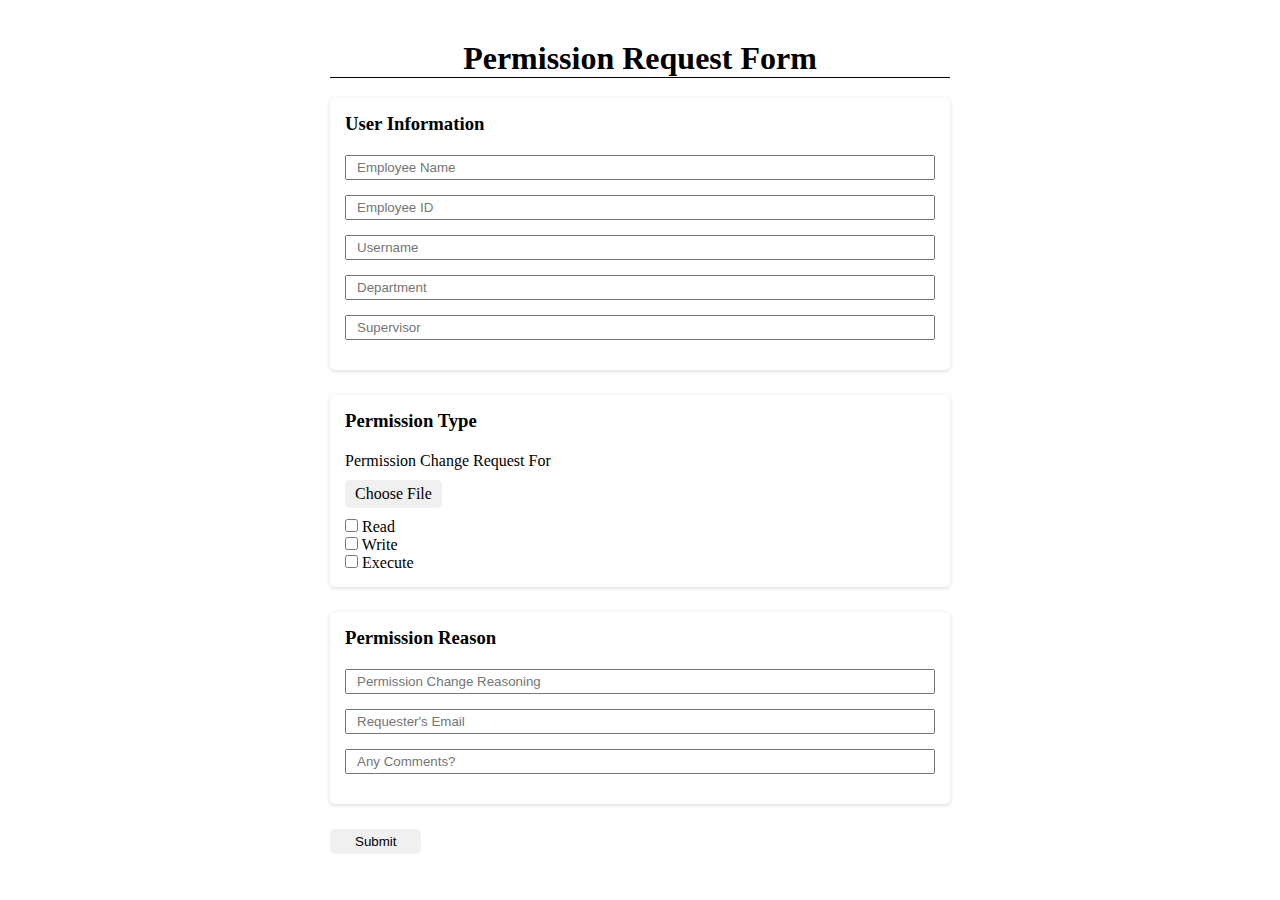
==== index.html @ 50712e2f "Add files via upload" ====
<!DOCTYPE html>
<html lang="en">

<head>
    <meta charset="UTF-8">
    <meta http-equiv="X-UA-Compatible" content="IE=edge">
    <meta name="viewport" content="width=device-width, initial-scale=1.0">
    <link rel="stylesheet" href="./style.css">
    <title>Permission Request Form</title>
</head>

<body>
    <header>
        <h1>Permission Request Form</h1>
    </header>
    <main>
        <div class="form_div">
            <form>
                <div class="user_info">
                    <h3>User Information</h3>
                    <input type="text" name="employee_name" placeholder="Employee Name" required/>
                    <input type="text" name="employee_id" placeholder="Employee ID" required/>
                    <input type="text" name="username" placeholder="Username" required/>
                    <input type="text" name="department" placeholder="Department"/>
                    <input type="text" name="supervisor" placeholder="Supervisor" required/>
                </div>
                <div class="permission_type">
                    <h3>Permission Type</h3>
                    <div>
                        <p>Permission Change Request For</p>
                        <input type="file" name="file" id="file" class="file_name" />
                        <label for="file">Choose File</label> 
                    </div>
                    <div>
                        <input type="checkbox" name="read_permission"/>
                        <label for="read_permisson">Read</label>
                    </div>
                    <div>
                        <input type="checkbox" name="write_permission"/>
                        <label for="write_permission">Write</label>
                    </div>
                    <div>
                        <input type="checkbox" name="execute_permission"/>
                        <label for="execute_permission">Execute</label>
                    </div>
                </div>
                <div class="permission_reason">
                    <h3>Permission Reason</h3>
                    <input type="text" id="reasoning" name="reasoning" placeholder="Permission Change Reasoning"
                        required/>
                    <input type="email" placeholder="Requester's Email" id="requesters_email" name="requesters_email"
                        placeholder="Requester's Contact Email" required/>
                    <input type="text" id="comment" name="comment" placeholder="Any Comments?"/>

                </div>
                <button><a href="https://vqnessa.github.io/IS440-WebApp-2022/confirmation.html">Submit</a></button>
            </form>
        </div>
    </main>
    <footer></footer>
</body>

</html>
---- style.css ----
* {
    padding: 0;
    margin: 0;
    box-sizing: border-box;
}

body {
    max-width: 660px;
    margin: 0 auto;
    padding: 20px;
}

header {
    text-align: center;
    color: rgb(0, 0, 0);
    margin: 20px 0;
    border-bottom: 1px solid rgb(0, 0, 0);
}

h3 {
    color: rgb(0, 0, 0);
    margin-bottom: 20px;
}


.file_name {
    width: 0.1px;
    height: 0.1px;
    opacity: 0;
    overflow: hidden;
    position: absolute;
    z-index: -1;
}

.file_name+label {
    padding: 5px 10px;
    color: rgb(0, 0, 0);
    background-color: rgb(240, 240, 240);
    display: inline-block;
    margin: 10px 0px;
    cursor: pointer;
    border-radius: 5px;
}

.file_name+label:hover {
    border-radius: 10px;
}

.user_info,
.permission_type,
.permission_reason {
    display: block;
    margin: 25px 0px;
    padding: 15px;
    border-radius: 5px;
    box-shadow: rgba(0, 0, 0, 0.16) 0px 1px 4px;
}

.user_info {
    margin: 0 auto;
}

.user_info input,
.permission_reason input {
    display: block;
    width: 100%;
    padding: 3px 10px;
    outline: none;
    margin: 15px 0px;
}

form button {
    padding: 5px 25px;
    border-radius: 5px;
    border: none;
    background-color: rgb(240, 240, 240);
    color: rgb(0, 0, 0);
    cursor: pointer;
}

form button:hover {
    border-radius: 10px;
    color: rgb(0, 0, 0);
}

form a,
.message a {
    text-decoration: none;
    color: rgb(0, 0, 0);
}

.heading {
    text-align: center;
}

.message {
    text-align: center;
    margin-top: 50px;
    padding: 100px;
    border-radius: 5px;
    color: #fff;
    font-size: 15px;
    background-color: rgb(37, 160, 0);
}

.message button {
    margin-top: 20px;
    padding: 10px 25px;
    background-color: rgb(0, 0, 0);
    border: none;
    border-radius: 5px;
    font-size: 20px;
}

.message a {
    color: #000;
}

.message svg {
    width: 100px;
    display: block;
    margin: auto;
}
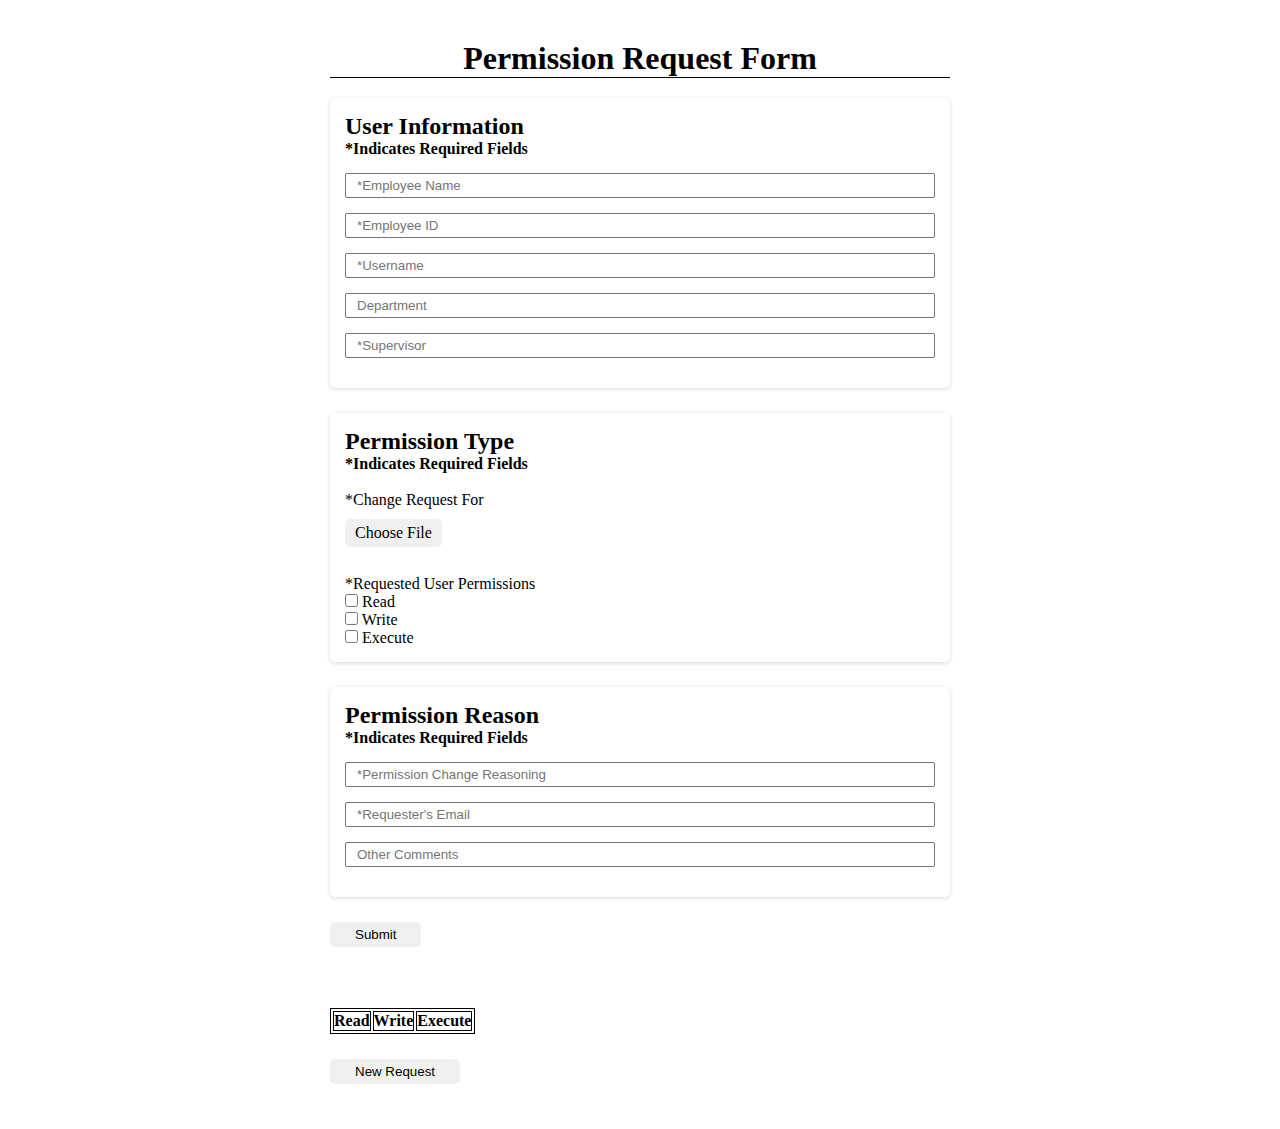
==== commit a21dfbdb: "Add files via upload" ====
--- a/index.html
+++ b/index.html
@@ -15,45 +15,133 @@
     </header>
     <main>
         <div class="form_div">
-            <form>
+            <form id="user_form">
                 <div class="user_info">
-                    <h3>User Information</h3>
-                    <input type="text" name="employee_name" placeholder="Employee Name" required/>
-                    <input type="text" name="employee_id" placeholder="Employee ID" required/>
-                    <input type="text" name="username" placeholder="Username" required/>
-                    <input type="text" name="department" placeholder="Department"/>
-                    <input type="text" name="supervisor" placeholder="Supervisor" required/>
+                    <h2>User Information</h2>
+                    <h4>*Indicates Required Fields</h4>
+                    <input type="text" id="employee_name" name="employee_name" placeholder="*Employee Name" required/>
+                    <input type="text" id="employee_id" name="employee_id" placeholder="*Employee ID" required/>
+                    <input type="text" id="username" name="username" placeholder="*Username" required/>
+                    <input type="text" id="department" name="department" placeholder="Department"/>
+                    <input type="text" id="supervisor" name="supervisor" placeholder="*Supervisor" required/>
                 </div>
                 <div class="permission_type">
-                    <h3>Permission Type</h3>
+                    <h2>Permission Type</h2>
+                    <h4>*Indicates Required Fields</h4>
+                    <br>
                     <div>
-                        <p>Permission Change Request For</p>
-                        <input type="file" name="file" id="file" class="file_name" />
-                        <label for="file">Choose File</label> 
+                        <p>*Change Request For</p>
+                        <input type="file" id="file" name="file" class="file_name" required/>
+                        <label for="file">Choose File</label>
+                        <div id="file-filename"></div>
                     </div>
+                    <br>
+                    <p>*Requested User Permissions</p>
                     <div>
-                        <input type="checkbox" name="read_permission"/>
+                        <input type="checkbox" id="read_permission" value="x"/>
                         <label for="read_permisson">Read</label>
                     </div>
                     <div>
-                        <input type="checkbox" name="write_permission"/>
+                        <input type="checkbox" id="write_permission" value="x"/>
                         <label for="write_permission">Write</label>
                     </div>
                     <div>
-                        <input type="checkbox" name="execute_permission"/>
+                        <input type="checkbox" id="execute_permission" value="x"/>
                         <label for="execute_permission">Execute</label>
                     </div>
                 </div>
                 <div class="permission_reason">
-                    <h3>Permission Reason</h3>
-                    <input type="text" id="reasoning" name="reasoning" placeholder="Permission Change Reasoning"
-                        required/>
-                    <input type="email" placeholder="Requester's Email" id="requesters_email" name="requesters_email"
-                        placeholder="Requester's Contact Email" required/>
-                    <input type="text" id="comment" name="comment" placeholder="Any Comments?"/>
+                    <h2>Permission Reason</h2>
+                    <h4>*Indicates Required Fields</h4>
+                    <input type="text" id="reasoning" name="reasoning" placeholder="*Permission Change Reasoning" required/>
+                    <input type="email" id="requesters_email" name="requesters_email" placeholder="*Requester's Email" required/>
+                    <input type="text" id="comment" name="comment" placeholder="Other Comments"/>
 
                 </div>
-                <button><a href="https://vqnessa.github.io/IS440-WebApp-2022/confirmation.html">Submit</a></button>
+
+                <div class="submit_button">
+                    <button type="submit" onclick="tbl(); complete()">Submit</button>
+                </div>
+                <br>
+                <br>
+                
+                <table id="permission_fixed">
+                    <tr>
+                        <th>Read</th>
+                        <th>Write</th>
+                        <th>Execute</th>
+                    </tr>
+                </table>
+
+                <div class="reset_button">
+                    <button type="button" onclick="origin()">New Request</button>
+                </div>
+
+                <script>
+                    var input = document.getElementById('file');
+                    var infoArea = document.getElementById('file-filename');
+
+                    input.addEventListener('change', showFileName );
+
+                    function showFileName(event) {
+                        var input = event.srcElement;
+                        var fileName = input.files[0].name;
+                        infoArea.textContent = fileName;
+                        }
+                                                        
+                    function tbl() {
+                        event.preventDefault();
+                        console.log(permission_fixed)
+                        var row = permission_fixed.insertRow(1);
+                        var cell1 = row.insertCell(0);
+                        var cell2 = row.insertCell(1);
+                        var cell3 = row.insertCell(2);
+                        var read = document.getElementById("read_permission");
+                        var write = document.getElementById("write_permission");
+                        var execute = document.getElementById("execute_permission");
+                        
+                        if(document.getElementById("employee_name").value == ""){
+                            alert("Required Field(s) Empty - Employee Name");
+                        }
+                        else if(document.getElementById("employee_id").value == ""){
+                            alert("Required Field(s) Empty - Employee ID");
+                        }
+                        else if(document.getElementById("username").value == ""){
+                            alert("Required Field(s) Empty - Username");
+                        }
+                        else if(document.getElementById("supervisor").value == ""){
+                            alert("Required Field(s) Empty - Supervisor");
+                        }
+                        else if(document.getElementById("file").value == ""){
+                            alert("Please Select a File or Folder");
+                        }    
+                        else if(read.checked == false && write.checked == false && execute.checked == false) {
+                            alert("Please Check 1 or More Permission Changes");
+                        }
+                        else if(document.getElementById("reasoning").value == ""){
+                            alert("Required Field(s) Empty - Permission Change Reasoning");
+                        }
+                        else if(document.getElementById("requesters_email").value == ""){
+                            alert("Required Field(s) Empty - Requester's Email");
+                        }
+                        if(read.checked == true && document.getElementById("employee_name").value != "" && document.getElementById("employee_id").value != "" && document.getElementById("username").value != "" && document.getElementById("supervisor").value != "" && document.getElementById("file").value != "" && document.getElementById("reasoning").value != "" && document.getElementById("requesters_email").value != "") {
+                            var read_permission = document.getElementById("read_permission").value;
+                            cell1.innerHTML = read_permission;
+                        }
+                        if(write.checked == true && document.getElementById("employee_name").value != "" && document.getElementById("employee_id").value != "" && document.getElementById("username").value != "" && document.getElementById("supervisor").value != "" && document.getElementById("file").value != "" && document.getElementById("reasoning").value != "" && document.getElementById("requesters_email").value != "") {
+                            var write_permission = document.getElementById("write_permission").value;
+                            cell2.innerHTML = write_permission;
+                        }
+                        if(execute.checked == true && document.getElementById("employee_name").value != "" && document.getElementById("employee_id").value != "" && document.getElementById("username").value != "" && document.getElementById("supervisor").value != "" && document.getElementById("file").value != "" && document.getElementById("reasoning").value != "" && document.getElementById("requesters_email").value != "") {
+                            var execute_permission = document.getElementById("execute_permission").value;
+                            cell3.innerHTML = execute_permission;
+                        }
+                    }
+
+                    function origin() {
+                        window.location.reload();
+                    }
+                </script>
             </form>
         </div>
     </main>
--- a/style.css
+++ b/style.css
@@ -69,8 +69,15 @@
     margin: 15px 0px;
 }
 
+table, th, td {
+    border: 1px solid black;
+    margin: 0px 0px 25px;
+
+}
+
 form button {
     padding: 5px 25px;
+    margin-bottom: 25px;
     border-radius: 5px;
     border: none;
     background-color: rgb(240, 240, 240);
@@ -91,33 +98,4 @@
 
 .heading {
     text-align: center;
-}
-
-.message {
-    text-align: center;
-    margin-top: 50px;
-    padding: 100px;
-    border-radius: 5px;
-    color: #fff;
-    font-size: 15px;
-    background-color: rgb(37, 160, 0);
-}
-
-.message button {
-    margin-top: 20px;
-    padding: 10px 25px;
-    background-color: rgb(0, 0, 0);
-    border: none;
-    border-radius: 5px;
-    font-size: 20px;
-}
-
-.message a {
-    color: #000;
-}
-
-.message svg {
-    width: 100px;
-    display: block;
-    margin: auto;
 }